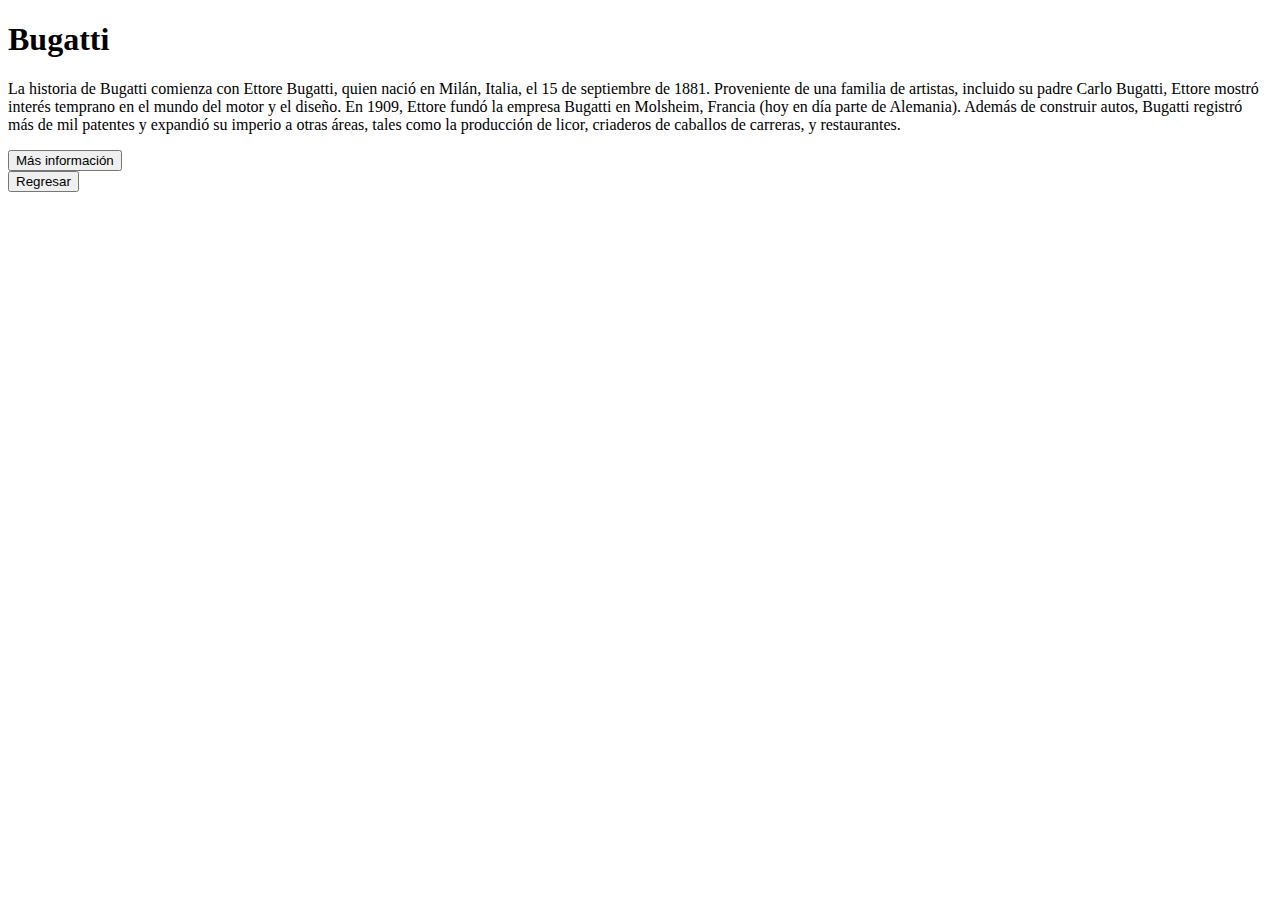
==== bugatti.html @ a42936c8 "ultima modificacion" ====
<!DOCTYPE html>
<html lang="es">
    <head>
        <meta charset="UTF-8">
        <title>Bugatti</title>
        <link rel="stylesheet" href="css/text.css">
    </head>
    <body>
        <h1 class="titulo">Bugatti</h1>
        <p class="textos">La historia de Bugatti comienza con Ettore Bugatti, quien nació en Milán, Italia, el 15 de septiembre de 1881. Proveniente de una familia de artistas,
        incluido su padre Carlo Bugatti, Ettore mostró interés temprano en el mundo del motor y el diseño.
        En 1909, Ettore fundó la empresa Bugatti en Molsheim, Francia (hoy en día parte de Alemania). Además de construir autos, Bugatti registró más de mil patentes
        y expandió su imperio a otras áreas, tales como la producción de licor, criaderos de caballos de carreras, y restaurantes.
        </p>
        <div>
            <form>
                <button>Más información</button>
            </form>
            <form action="index.html" method="get">
                <button type="submit">Regresar</button>
            </form>
        </div>
    </body>
</html>
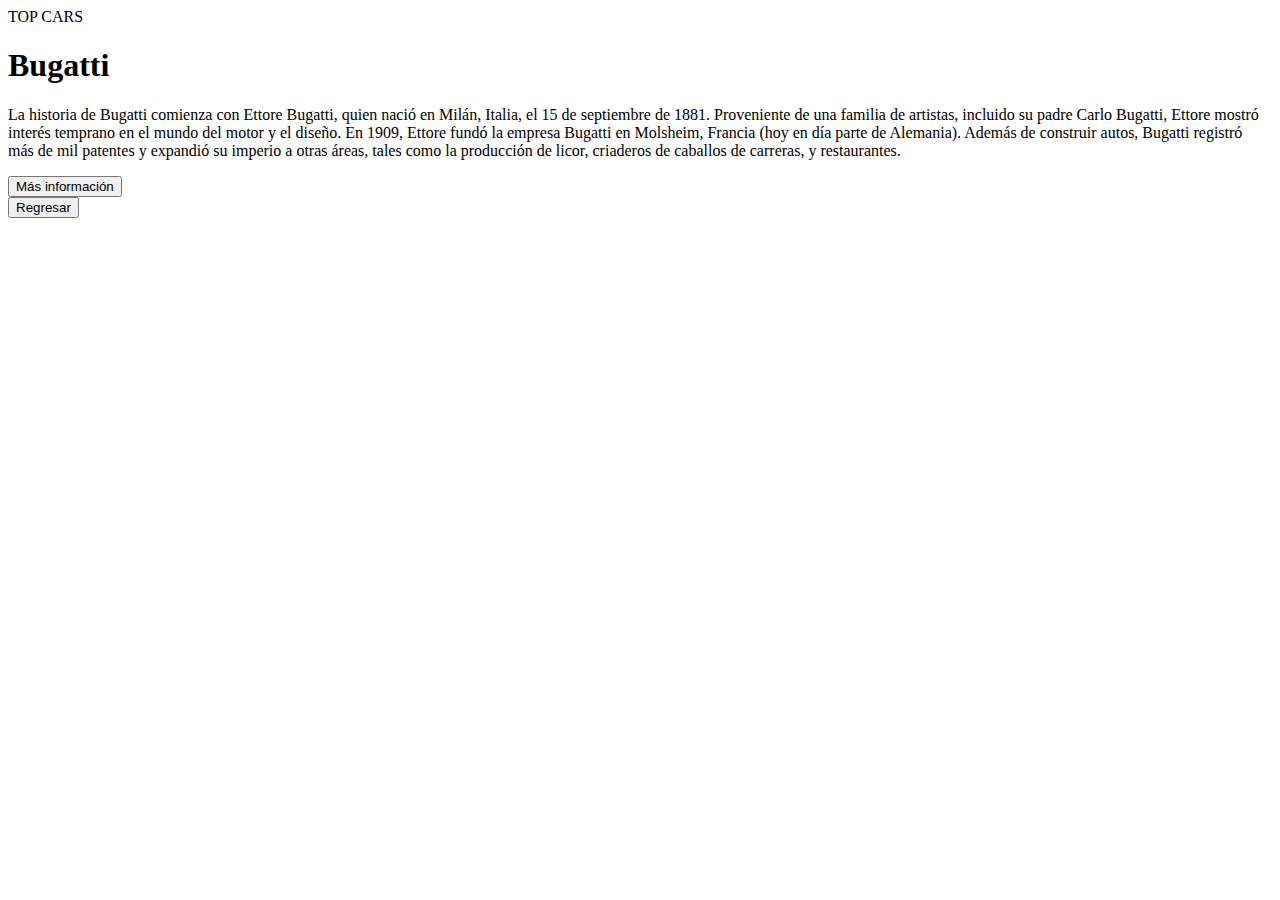
==== commit 889d6fae: "modificacion" ====
--- a/bugatti.html
+++ b/bugatti.html
@@ -4,8 +4,10 @@
         <meta charset="UTF-8">
         <title>Bugatti</title>
         <link rel="stylesheet" href="css/text.css">
+        <link rel="stylesheet" href="css/estilos.css">
     </head>
     <body>
+        <header>TOP CARS</header>
         <h1 class="titulo">Bugatti</h1>
         <p class="textos">La historia de Bugatti comienza con Ettore Bugatti, quien nació en Milán, Italia, el 15 de septiembre de 1881. Proveniente de una familia de artistas,
         incluido su padre Carlo Bugatti, Ettore mostró interés temprano en el mundo del motor y el diseño.
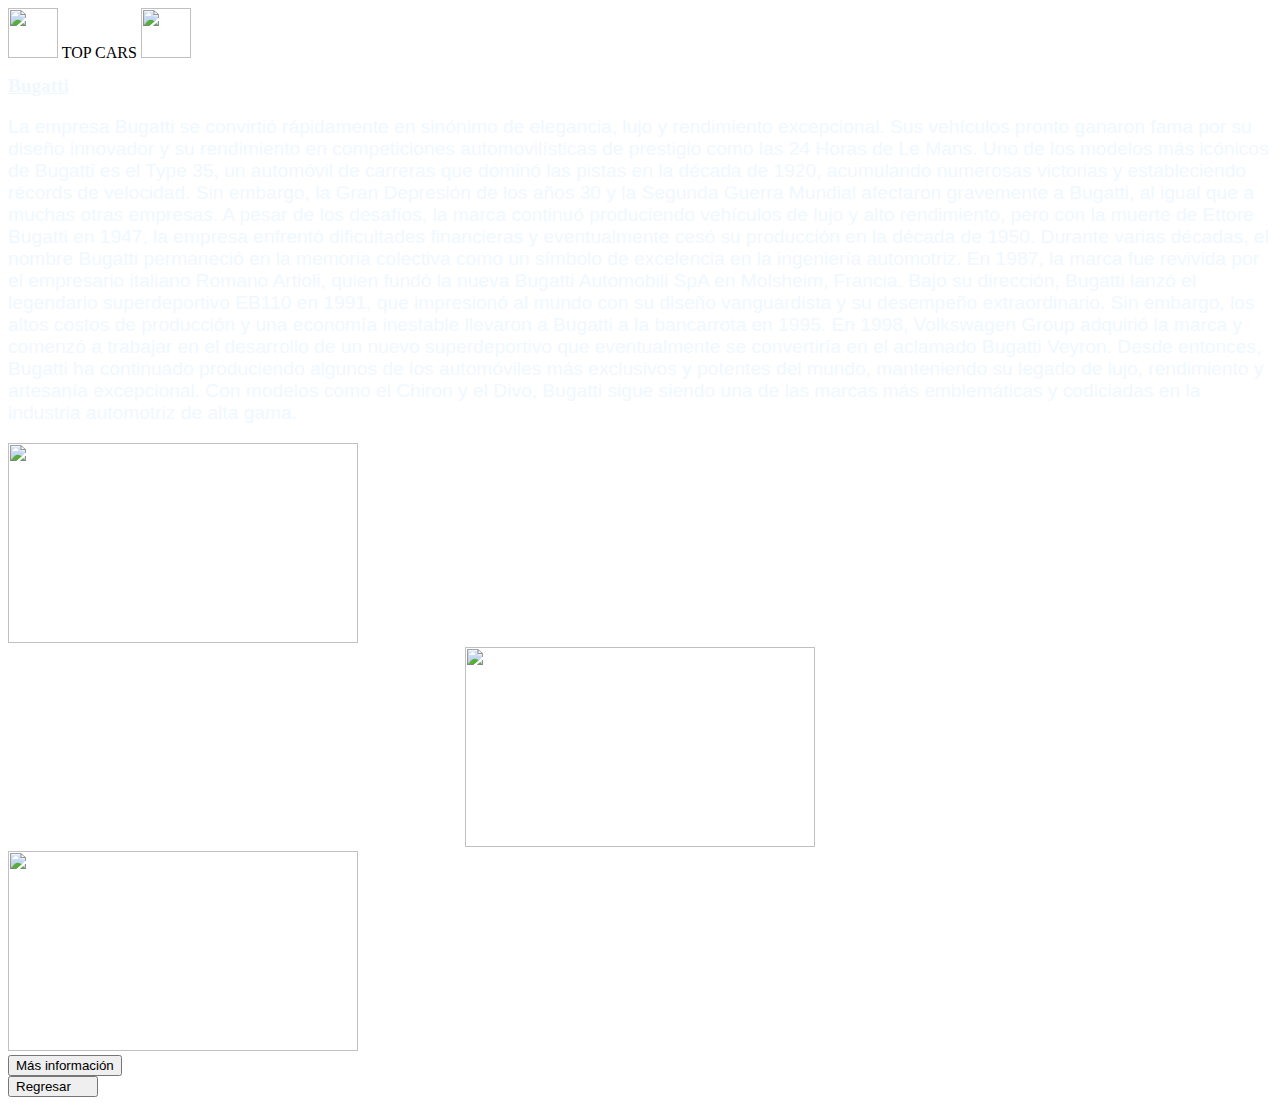
==== commit 43b197fe: "adelantos" ====
--- a/bugatti.html
+++ b/bugatti.html
@@ -1,26 +1,61 @@
 <!DOCTYPE html>
 <html lang="es">
-    <head>
-        <meta charset="UTF-8">
-        <title>Bugatti</title>
-        <link rel="stylesheet" href="css/text.css">
-        <link rel="stylesheet" href="css/estilos.css">
-    </head>
-    <body>
-        <header>TOP CARS</header>
-        <h1 class="titulo">Bugatti</h1>
-        <p class="textos">La historia de Bugatti comienza con Ettore Bugatti, quien nació en Milán, Italia, el 15 de septiembre de 1881. Proveniente de una familia de artistas,
-        incluido su padre Carlo Bugatti, Ettore mostró interés temprano en el mundo del motor y el diseño.
-        En 1909, Ettore fundó la empresa Bugatti en Molsheim, Francia (hoy en día parte de Alemania). Además de construir autos, Bugatti registró más de mil patentes
-        y expandió su imperio a otras áreas, tales como la producción de licor, criaderos de caballos de carreras, y restaurantes.
-        </p>
-        <div>
-            <form>
-                <button>Más información</button>
-            </form>
-            <form action="index.html" method="get">
-                <button type="submit">Regresar</button>
-            </form>
-        </div>
-    </body>
+
+<head>
+    <meta charset="UTF-8">
+    <title>Bugatti</title>
+    <link rel="stylesheet" href="css/text.css">
+    <link rel="stylesheet" href="css/estilos.css">
+</head>
+
+<body>
+    <header>
+        <img src="https://static.vecteezy.com/system/resources/previews/020/500/769/original/bugatti-brand-symbol-logo-black-design-french-cars-automobile-illustration-free-vector.jpg" width="50" height="50">
+        TOP CARS
+        <img src="https://static.vecteezy.com/system/resources/previews/020/500/769/original/bugatti-brand-symbol-logo-black-design-french-cars-automobile-illustration-free-vector.jpg" width="50" height="50">
+    </header>
+    
+    <h1 class="titulo" style="color: #f0f8ff; text-decoration: underline; font-family: Georgia, 'Times New Roman', Times, serif; font-size: larger;" >Bugatti</h1>
+    
+    <p class="textos" style="color: #f0f8ff;font-family:Arial, Helvetica, sans-serif;font-size: larger;">La empresa Bugatti se convirtió rápidamente en sinónimo de elegancia, lujo
+        y rendimiento excepcional. Sus vehículos pronto ganaron fama por su diseño innovador y su rendimiento en
+        competiciones automovilísticas de prestigio como las 24 Horas de Le Mans. Uno de los modelos más icónicos de
+        Bugatti es el Type 35, un automóvil de carreras que dominó las pistas en la década de 1920, acumulando numerosas
+        victorias y estableciendo récords de velocidad.
+
+        Sin embargo, la Gran Depresión de los años 30 y la Segunda Guerra Mundial afectaron gravemente a Bugatti, al
+        igual que a muchas otras empresas. A pesar de los desafíos, la marca continuó produciendo vehículos de lujo y
+        alto rendimiento, pero con la muerte de Ettore Bugatti en 1947, la empresa enfrentó dificultades financieras y
+        eventualmente cesó su producción en la década de 1950.
+
+        Durante varias décadas, el nombre Bugatti permaneció en la memoria colectiva como un símbolo de excelencia en la
+        ingeniería automotriz. En 1987, la marca fue revivida por el empresario italiano Romano Artioli, quien fundó la
+        nueva Bugatti Automobili SpA en Molsheim, Francia. Bajo su dirección, Bugatti lanzó el legendario superdeportivo
+        EB110 en 1991, que impresionó al mundo con su diseño vanguardista y su desempeño extraordinario.
+
+        Sin embargo, los altos costos de producción y una economía inestable llevaron a Bugatti a la bancarrota en 1995.
+        En 1998, Volkswagen Group adquirió la marca y comenzó a trabajar en el desarrollo de un nuevo superdeportivo que
+        eventualmente se convertiría en el aclamado Bugatti Veyron. Desde entonces, Bugatti ha continuado produciendo
+        algunos de los automóviles más exclusivos y potentes del mundo, manteniendo su legado de lujo, rendimiento y
+        artesanía excepcional. Con modelos como el Chiron y el Divo, Bugatti sigue siendo una de las marcas más
+        emblemáticas y codiciadas en la industria automotriz de alta gama.
+    </p>
+    <img src="https://cdn.motor1.com/images/mgl/YnknJ/s1/bugatti-divo-liveries.jpg" width="350" height="200">
+    <center>
+    <img src="http://s1.cdn.autoevolution.com/images/news/gallery/bugatti-vision-gran-turismo-marks-online-debut-comes-to-celebrate-bugatti-s-lemans-career_2.jpg" width="350" height="200" >
+    </center>
+    
+    <img src="https://tse4.mm.bing.net/th?id=OIP.jtJMoOQYhn_oZxXNVspfOwHaE7&pid=Api&P=0&h=180" width="350" height="200">
+    
+    <form>
+        <button id="https://es.wikipedia.org/wiki/Bugatti" method="get">Más información</button>
+        
+    </form>
+    <form action="index.html" method="get">
+        <button type="submit">Regresar
+            <img src="https://cdn-icons-png.flaticon.com/512/8023/8023824.png" width="15" height="10">
+        </button>
+    </form>
+</body>
+
 </html>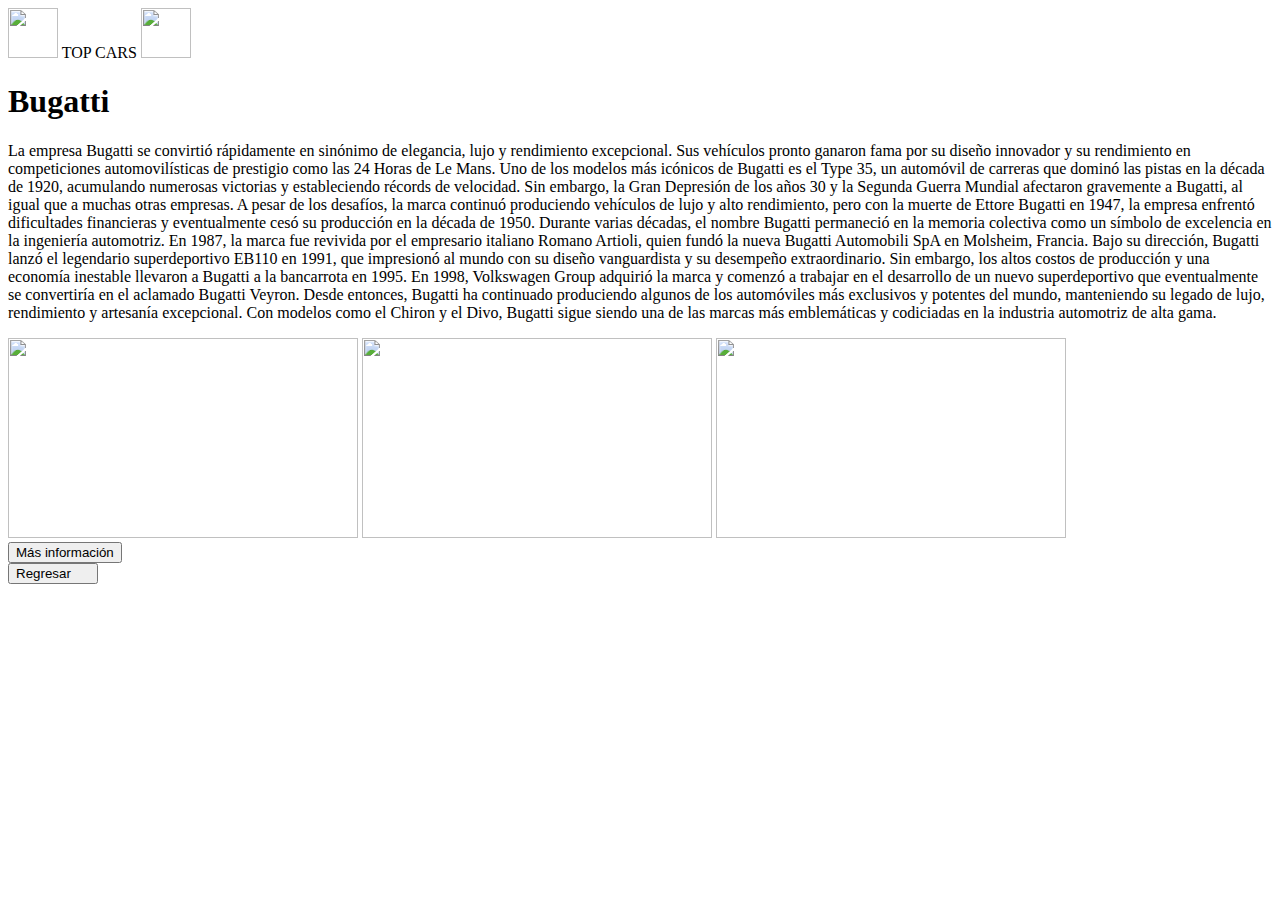
==== commit b7953da9: "correccion" ====
--- a/bugatti.html
+++ b/bugatti.html
@@ -15,9 +15,9 @@
         <img src="https://static.vecteezy.com/system/resources/previews/020/500/769/original/bugatti-brand-symbol-logo-black-design-french-cars-automobile-illustration-free-vector.jpg" width="50" height="50">
     </header>
     
-    <h1 class="titulo" style="color: #f0f8ff; text-decoration: underline; font-family: Georgia, 'Times New Roman', Times, serif; font-size: larger;" >Bugatti</h1>
+    <h1 class="titulo">Bugatti</h1>
     
-    <p class="textos" style="color: #f0f8ff;font-family:Arial, Helvetica, sans-serif;font-size: larger;">La empresa Bugatti se convirtió rápidamente en sinónimo de elegancia, lujo
+    <p class="textos">La empresa Bugatti se convirtió rápidamente en sinónimo de elegancia, lujo
         y rendimiento excepcional. Sus vehículos pronto ganaron fama por su diseño innovador y su rendimiento en
         competiciones automovilísticas de prestigio como las 24 Horas de Le Mans. Uno de los modelos más icónicos de
         Bugatti es el Type 35, un automóvil de carreras que dominó las pistas en la década de 1920, acumulando numerosas
@@ -41,18 +41,15 @@
         emblemáticas y codiciadas en la industria automotriz de alta gama.
     </p>
     <img src="https://cdn.motor1.com/images/mgl/YnknJ/s1/bugatti-divo-liveries.jpg" width="350" height="200">
-    <center>
     <img src="http://s1.cdn.autoevolution.com/images/news/gallery/bugatti-vision-gran-turismo-marks-online-debut-comes-to-celebrate-bugatti-s-lemans-career_2.jpg" width="350" height="200" >
-    </center>
-    
     <img src="https://tse4.mm.bing.net/th?id=OIP.jtJMoOQYhn_oZxXNVspfOwHaE7&pid=Api&P=0&h=180" width="350" height="200">
     
-    <form>
-        <button id="https://es.wikipedia.org/wiki/Bugatti" method="get">Más información</button>
+    <form action="https://www.bugatti.com/" method="get" target="blank">
+        <button type="submit" class="boton">Más información</button>
         
     </form>
     <form action="index.html" method="get">
-        <button type="submit">Regresar
+        <button type="submit" class="boton">Regresar
             <img src="https://cdn-icons-png.flaticon.com/512/8023/8023824.png" width="15" height="10">
         </button>
     </form>
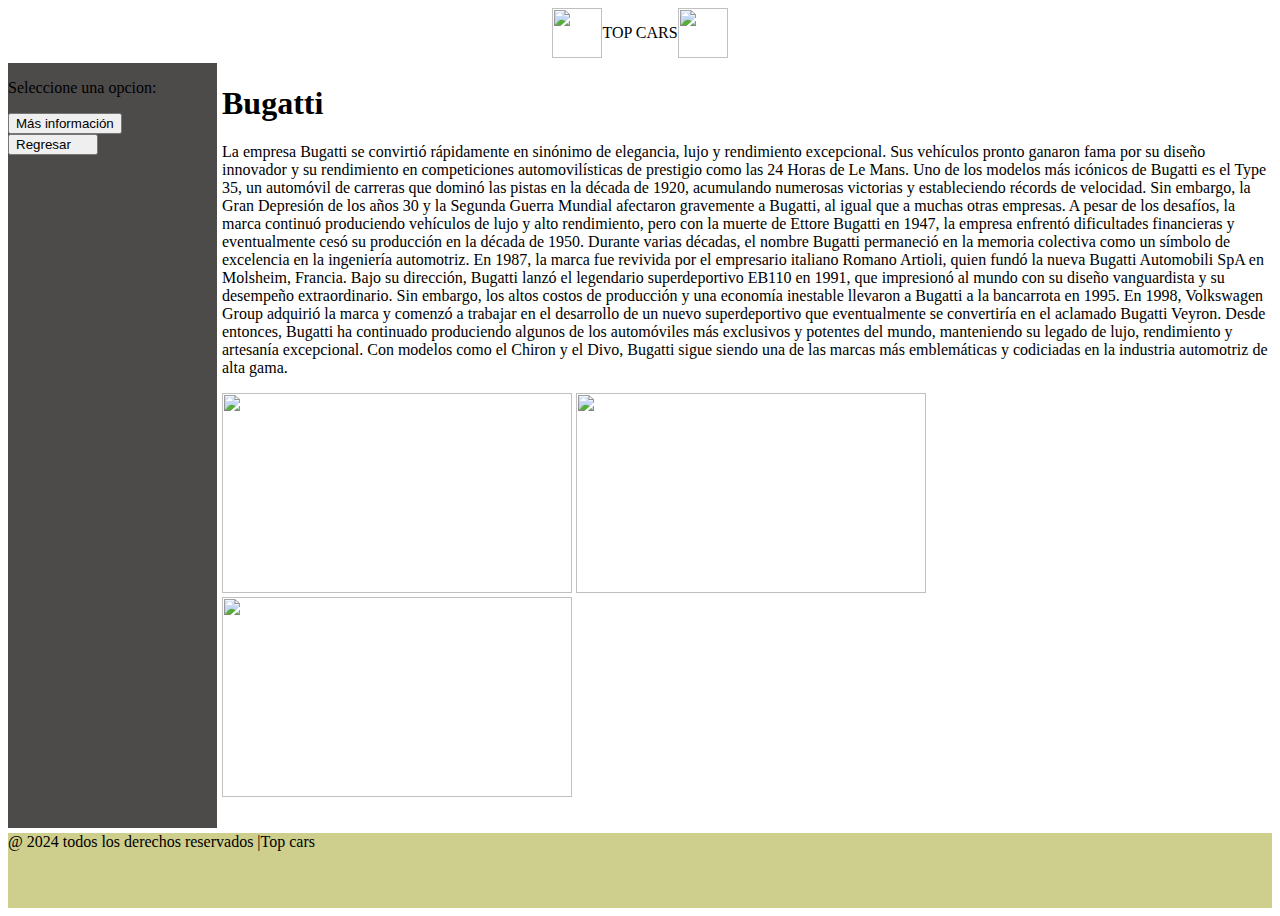
==== commit 45abcd8a: "ultima modificacion" ====
--- a/bugatti.html
+++ b/bugatti.html
@@ -6,53 +6,60 @@
     <title>Bugatti</title>
     <link rel="stylesheet" href="css/text.css">
     <link rel="stylesheet" href="css/estilos.css">
+    <link rel="stylesheet" href="CSS/layout.css">
 </head>
 
 <body>
-    <header>
-        <img src="https://static.vecteezy.com/system/resources/previews/020/500/769/original/bugatti-brand-symbol-logo-black-design-french-cars-automobile-illustration-free-vector.jpg" width="50" height="50">
-        TOP CARS
-        <img src="https://static.vecteezy.com/system/resources/previews/020/500/769/original/bugatti-brand-symbol-logo-black-design-french-cars-automobile-illustration-free-vector.jpg" width="50" height="50">
-    </header>
+    <section class="page">
+        <header class="headerCont">
+            <img src="https://static.vecteezy.com/system/resources/previews/020/500/769/original/bugatti-brand-symbol-logo-black-design-french-cars-automobile-illustration-free-vector.jpg" width="50" height="50">
+            TOP CARS
+            <img src="https://static.vecteezy.com/system/resources/previews/020/500/769/original/bugatti-brand-symbol-logo-black-design-french-cars-automobile-illustration-free-vector.jpg" width="50" height="50">
+        </header>
+        <div class="content">
+            <h1 class="titulo">Bugatti</h1>
+        
+        <p class="textos">La empresa Bugatti se convirtió rápidamente en sinónimo de elegancia, lujo
+            y rendimiento excepcional. Sus vehículos pronto ganaron fama por su diseño innovador y su rendimiento en
+            competiciones automovilísticas de prestigio como las 24 Horas de Le Mans. Uno de los modelos más icónicos de
+            Bugatti es el Type 35, un automóvil de carreras que dominó las pistas en la década de 1920, acumulando numerosas
+            victorias y estableciendo récords de velocidad.
     
-    <h1 class="titulo">Bugatti</h1>
+            Sin embargo, la Gran Depresión de los años 30 y la Segunda Guerra Mundial afectaron gravemente a Bugatti, al
+            igual que a muchas otras empresas. A pesar de los desafíos, la marca continuó produciendo vehículos de lujo y
+            alto rendimiento, pero con la muerte de Ettore Bugatti en 1947, la empresa enfrentó dificultades financieras y
+            eventualmente cesó su producción en la década de 1950.
     
-    <p class="textos">La empresa Bugatti se convirtió rápidamente en sinónimo de elegancia, lujo
-        y rendimiento excepcional. Sus vehículos pronto ganaron fama por su diseño innovador y su rendimiento en
-        competiciones automovilísticas de prestigio como las 24 Horas de Le Mans. Uno de los modelos más icónicos de
-        Bugatti es el Type 35, un automóvil de carreras que dominó las pistas en la década de 1920, acumulando numerosas
-        victorias y estableciendo récords de velocidad.
-
-        Sin embargo, la Gran Depresión de los años 30 y la Segunda Guerra Mundial afectaron gravemente a Bugatti, al
-        igual que a muchas otras empresas. A pesar de los desafíos, la marca continuó produciendo vehículos de lujo y
-        alto rendimiento, pero con la muerte de Ettore Bugatti en 1947, la empresa enfrentó dificultades financieras y
-        eventualmente cesó su producción en la década de 1950.
-
-        Durante varias décadas, el nombre Bugatti permaneció en la memoria colectiva como un símbolo de excelencia en la
-        ingeniería automotriz. En 1987, la marca fue revivida por el empresario italiano Romano Artioli, quien fundó la
-        nueva Bugatti Automobili SpA en Molsheim, Francia. Bajo su dirección, Bugatti lanzó el legendario superdeportivo
-        EB110 en 1991, que impresionó al mundo con su diseño vanguardista y su desempeño extraordinario.
-
-        Sin embargo, los altos costos de producción y una economía inestable llevaron a Bugatti a la bancarrota en 1995.
-        En 1998, Volkswagen Group adquirió la marca y comenzó a trabajar en el desarrollo de un nuevo superdeportivo que
-        eventualmente se convertiría en el aclamado Bugatti Veyron. Desde entonces, Bugatti ha continuado produciendo
-        algunos de los automóviles más exclusivos y potentes del mundo, manteniendo su legado de lujo, rendimiento y
-        artesanía excepcional. Con modelos como el Chiron y el Divo, Bugatti sigue siendo una de las marcas más
-        emblemáticas y codiciadas en la industria automotriz de alta gama.
-    </p>
-    <img src="https://cdn.motor1.com/images/mgl/YnknJ/s1/bugatti-divo-liveries.jpg" width="350" height="200">
-    <img src="http://s1.cdn.autoevolution.com/images/news/gallery/bugatti-vision-gran-turismo-marks-online-debut-comes-to-celebrate-bugatti-s-lemans-career_2.jpg" width="350" height="200" >
-    <img src="https://tse4.mm.bing.net/th?id=OIP.jtJMoOQYhn_oZxXNVspfOwHaE7&pid=Api&P=0&h=180" width="350" height="200">
+            Durante varias décadas, el nombre Bugatti permaneció en la memoria colectiva como un símbolo de excelencia en la
+            ingeniería automotriz. En 1987, la marca fue revivida por el empresario italiano Romano Artioli, quien fundó la
+            nueva Bugatti Automobili SpA en Molsheim, Francia. Bajo su dirección, Bugatti lanzó el legendario superdeportivo
+            EB110 en 1991, que impresionó al mundo con su diseño vanguardista y su desempeño extraordinario.
     
-    <form action="https://www.bugatti.com/" method="get" target="blank">
-        <button type="submit" class="boton">Más información</button>
-        
-    </form>
-    <form action="index.html" method="get">
-        <button type="submit" class="boton">Regresar
-            <img src="https://cdn-icons-png.flaticon.com/512/8023/8023824.png" width="15" height="10">
-        </button>
-    </form>
+            Sin embargo, los altos costos de producción y una economía inestable llevaron a Bugatti a la bancarrota en 1995.
+            En 1998, Volkswagen Group adquirió la marca y comenzó a trabajar en el desarrollo de un nuevo superdeportivo que
+            eventualmente se convertiría en el aclamado Bugatti Veyron. Desde entonces, Bugatti ha continuado produciendo
+            algunos de los automóviles más exclusivos y potentes del mundo, manteniendo su legado de lujo, rendimiento y
+            artesanía excepcional. Con modelos como el Chiron y el Divo, Bugatti sigue siendo una de las marcas más
+            emblemáticas y codiciadas en la industria automotriz de alta gama.
+        </p>
+        <img src="https://cdn.motor1.com/images/mgl/YnknJ/s1/bugatti-divo-liveries.jpg" width="350" height="200">
+        <img src="http://s1.cdn.autoevolution.com/images/news/gallery/bugatti-vision-gran-turismo-marks-online-debut-comes-to-celebrate-bugatti-s-lemans-career_2.jpg" width="350" height="200" >
+        <img src="https://tse4.mm.bing.net/th?id=OIP.jtJMoOQYhn_oZxXNVspfOwHaE7&pid=Api&P=0&h=180" width="350" height="200">
+    </div>
+    <nav class="menu">
+        <p class="textoMenu">Seleccione una opcion:</p>
+        <form action="https://www.bugatti.com/" method="get" target="blank">
+            <button type="submit" class="boton">Más información</button>
+            
+        </form>
+        <form action="index.html" method="get">
+            <button type="submit" class="boton">Regresar
+                <img src="https://cdn-icons-png.flaticon.com/512/8023/8023824.png" width="15" height="10">
+            </button>
+        </form>
+    </nav>
+    <footer class="footerCont">@ 2024 todos los derechos reservados |Top cars</footer>
+</section>
 </body>
 
 </html>--- a/CSS/layout.css
+++ b/CSS/layout.css
@@ -0,0 +1,32 @@
+.page {
+    display: grid;
+    width: 100%;
+    height: 100vh;
+    grid-template-columns: 1fr 4fr 1fr;
+    grid-template-rows: 2fr 10fr 10fr 10fr 3fr;
+    grid-gap: 5px;
+    grid-template-areas: "header header header"
+    "menu1 contenido contenido" 
+    "menu1 contenido contenido"
+    "menu1 contenido contenido"
+    "footer footer footer";   
+}
+
+.page .headerCont{
+    grid-area: header;
+    display: flex;
+    align-items: center;
+    justify-content: center;
+}
+.page .menu{
+    grid-area: menu1;
+    background-color: #4d4a4a;
+}
+.page .content{
+    grid-area: contenido;
+}
+.page .footerCont{
+    font-family:'Times New Roman', Times, serif;
+    background-color:#cece8d;
+    grid-area: footer;
+}
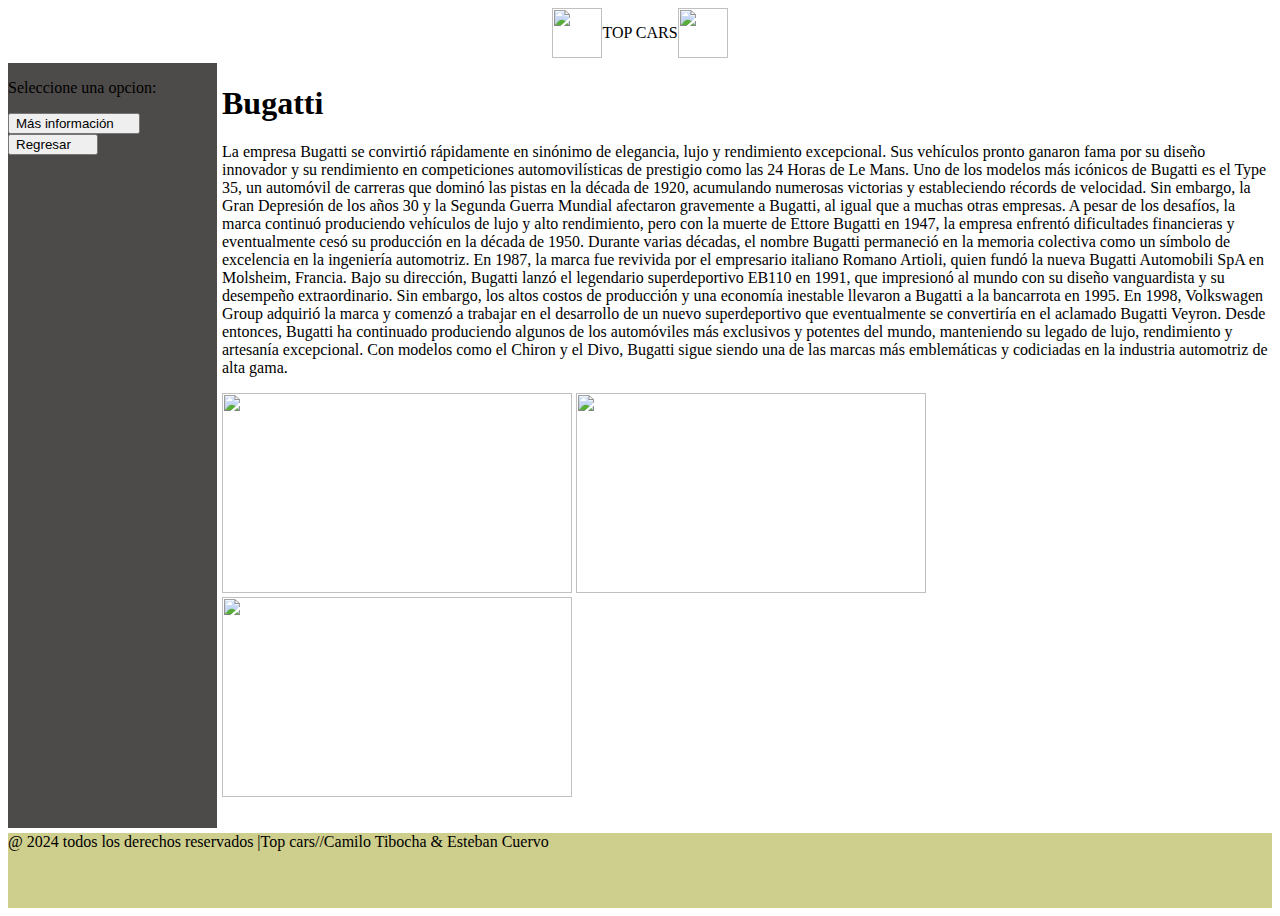
==== commit 69274ce8: "Final" ====
--- a/bugatti.html
+++ b/bugatti.html
@@ -49,7 +49,9 @@
     <nav class="menu">
         <p class="textoMenu">Seleccione una opcion:</p>
         <form action="https://www.bugatti.com/" method="get" target="blank">
-            <button type="submit" class="boton">Más información</button>
+            <button type="submit" class="boton">Más información
+                <img src="https://png.pngtree.com/element_our/png_detail/20190103/vector-information-icon-png_308616.jpg" width="15" height="10">
+            </button>
             
         </form>
         <form action="index.html" method="get">
@@ -58,7 +60,7 @@
             </button>
         </form>
     </nav>
-    <footer class="footerCont">@ 2024 todos los derechos reservados |Top cars</footer>
+    <footer class="footerCont">@ 2024 todos los derechos reservados |Top cars//Camilo Tibocha & Esteban Cuervo</footer>
 </section>
 </body>
 
